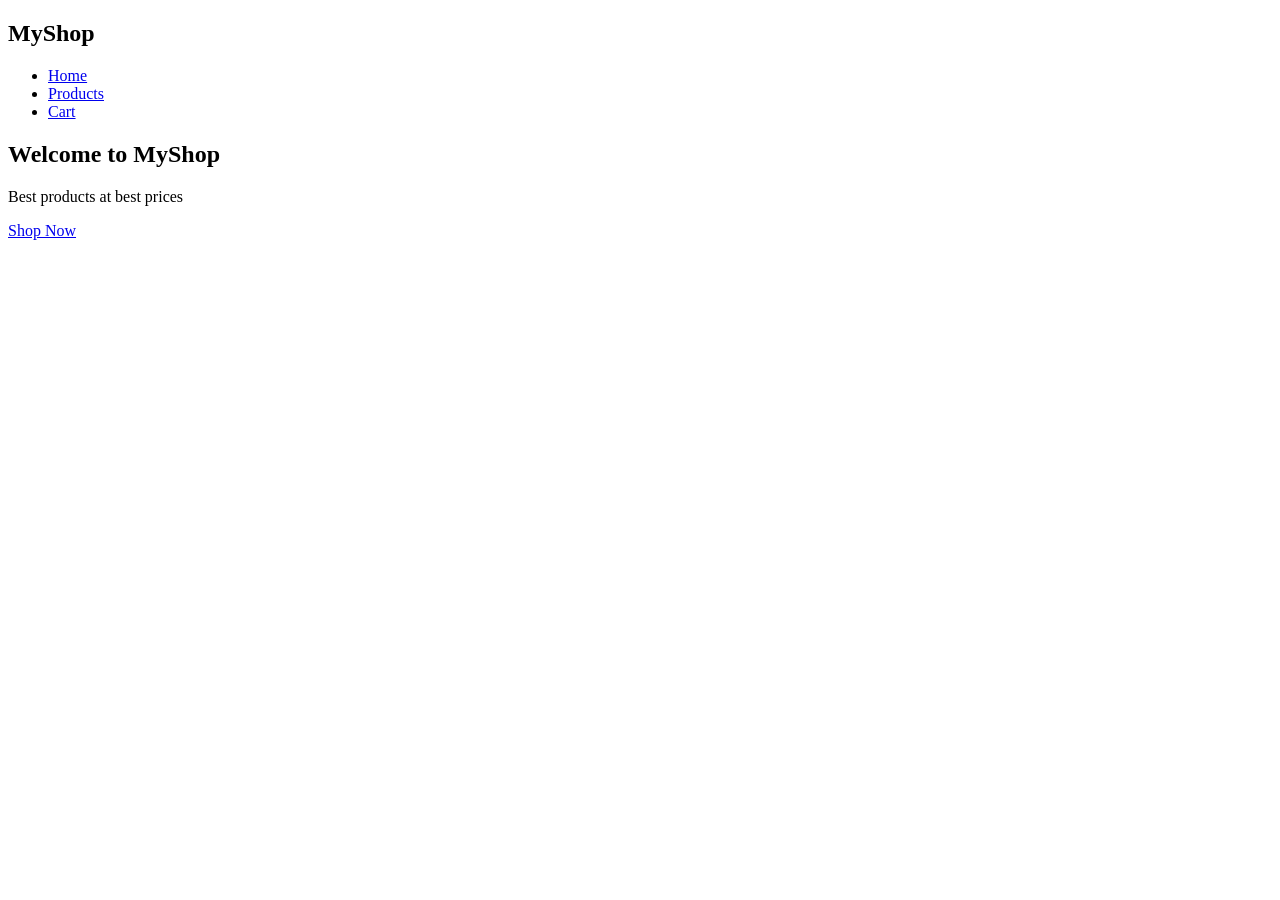
==== index.html @ fcbf36d0 "Add files via upload Initial project upload" ====
<!DOCTYPE html>
<html>
<head>
<title>MyShop</title>
<link rel="stylesheet" href="css/style.css">
</head>

<body>

<nav>
<h1>MyShop</h1>
<ul>
<li><a href="index.html">Home</a></li>
<li><a href="products.html">Products</a></li>
<li><a href="cart.html">Cart</a></li>
</ul>
</nav>

<header class="hero">
<h2>Welcome to MyShop</h2>
<p>Best products at best prices</p>
<a href="products.html" class="btn">Shop Now</a>
</header>

<script src="js/script.js"></script>

</body>
</html>
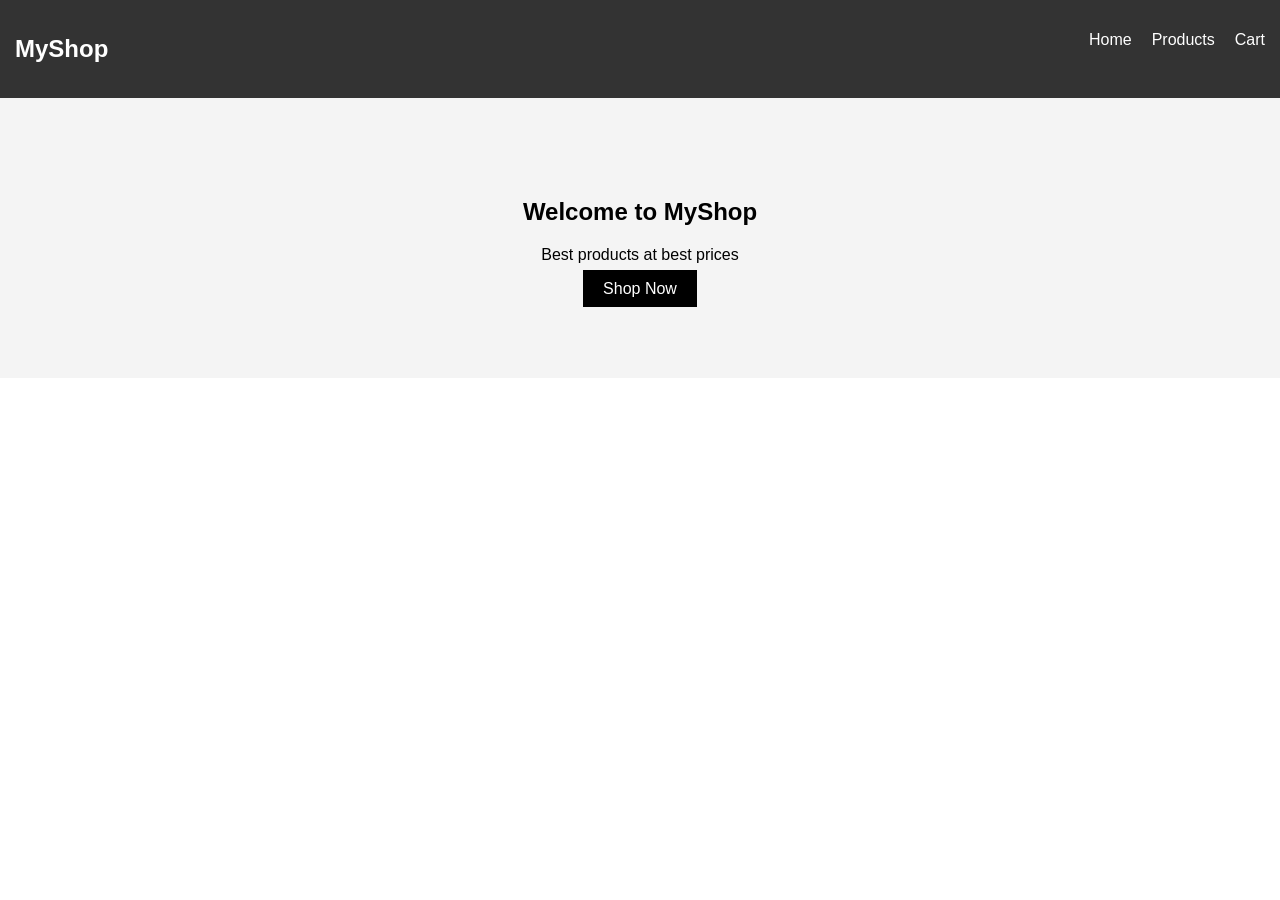
==== commit 429dd499: "Add files via upload Updated project files (fixed indentation)" ====
--- a/index.html
+++ b/index.html
@@ -1,8 +1,9 @@
 <!DOCTYPE html>
 <html>
 <head>
-<title>MyShop</title>
-<link rel="stylesheet" href="css/style.css">
+    <title>MyShop</title>
+    <link rel="stylesheet" href="css/style.css">
+    <script src="js/script.js" defer></script>
 </head>
 
 <body>
@@ -21,8 +22,5 @@
 <p>Best products at best prices</p>
 <a href="products.html" class="btn">Shop Now</a>
 </header>
-
-<script src="js/script.js"></script>
-
 </body>
 </html>
--- a/css/style.css
+++ b/css/style.css
@@ -0,0 +1,102 @@
+body{
+font-family:Arial;
+margin:0;
+}
+
+nav{
+display:flex;
+justify-content:space-between;
+padding:15px;
+background:#333;
+color:white;
+}
+
+nav ul{
+display:flex;
+list-style:none;
+gap:20px;
+}
+
+nav a{
+color:white;
+text-decoration:none;
+}
+
+.hero{
+text-align:center;
+padding:80px;
+background:#f4f4f4;
+}
+
+.btn{
+background:black;
+color:white;
+padding:10px 20px;
+text-decoration:none;
+}
+
+.title{
+text-align:center;
+margin:30px;
+}
+
+.products-grid{
+display:grid;
+grid-template-columns:repeat(4,1fr);
+gap:20px;
+padding:20px;
+}
+
+.product{
+border:1px solid #ddd;
+padding:10px;
+text-align:center;
+}
+
+.product img{
+width:100%;
+}
+.product-detail{
+  text-align: center;
+  max-width: 600px;
+  margin: 40px auto;
+}
+
+.product-detail img{
+  width: 300px;
+  margin: 0 auto 20px;
+  display: block;
+}
+button{
+background:black;
+color:white;
+border:none;
+padding:10px;
+cursor:pointer;
+}
+
+@media (max-width:768px){
+
+.products-grid{
+grid-template-columns:repeat(2,1fr);
+}
+
+}
+
+@media (max-width:480px){
+
+.products-grid{
+grid-template-columns:1fr;
+}
+
+}
+.product:hover{
+  transform: scale(1.05);
+  transition: 0.3s;
+}
+
+button:hover{
+  background:#555;
+}
+
+
